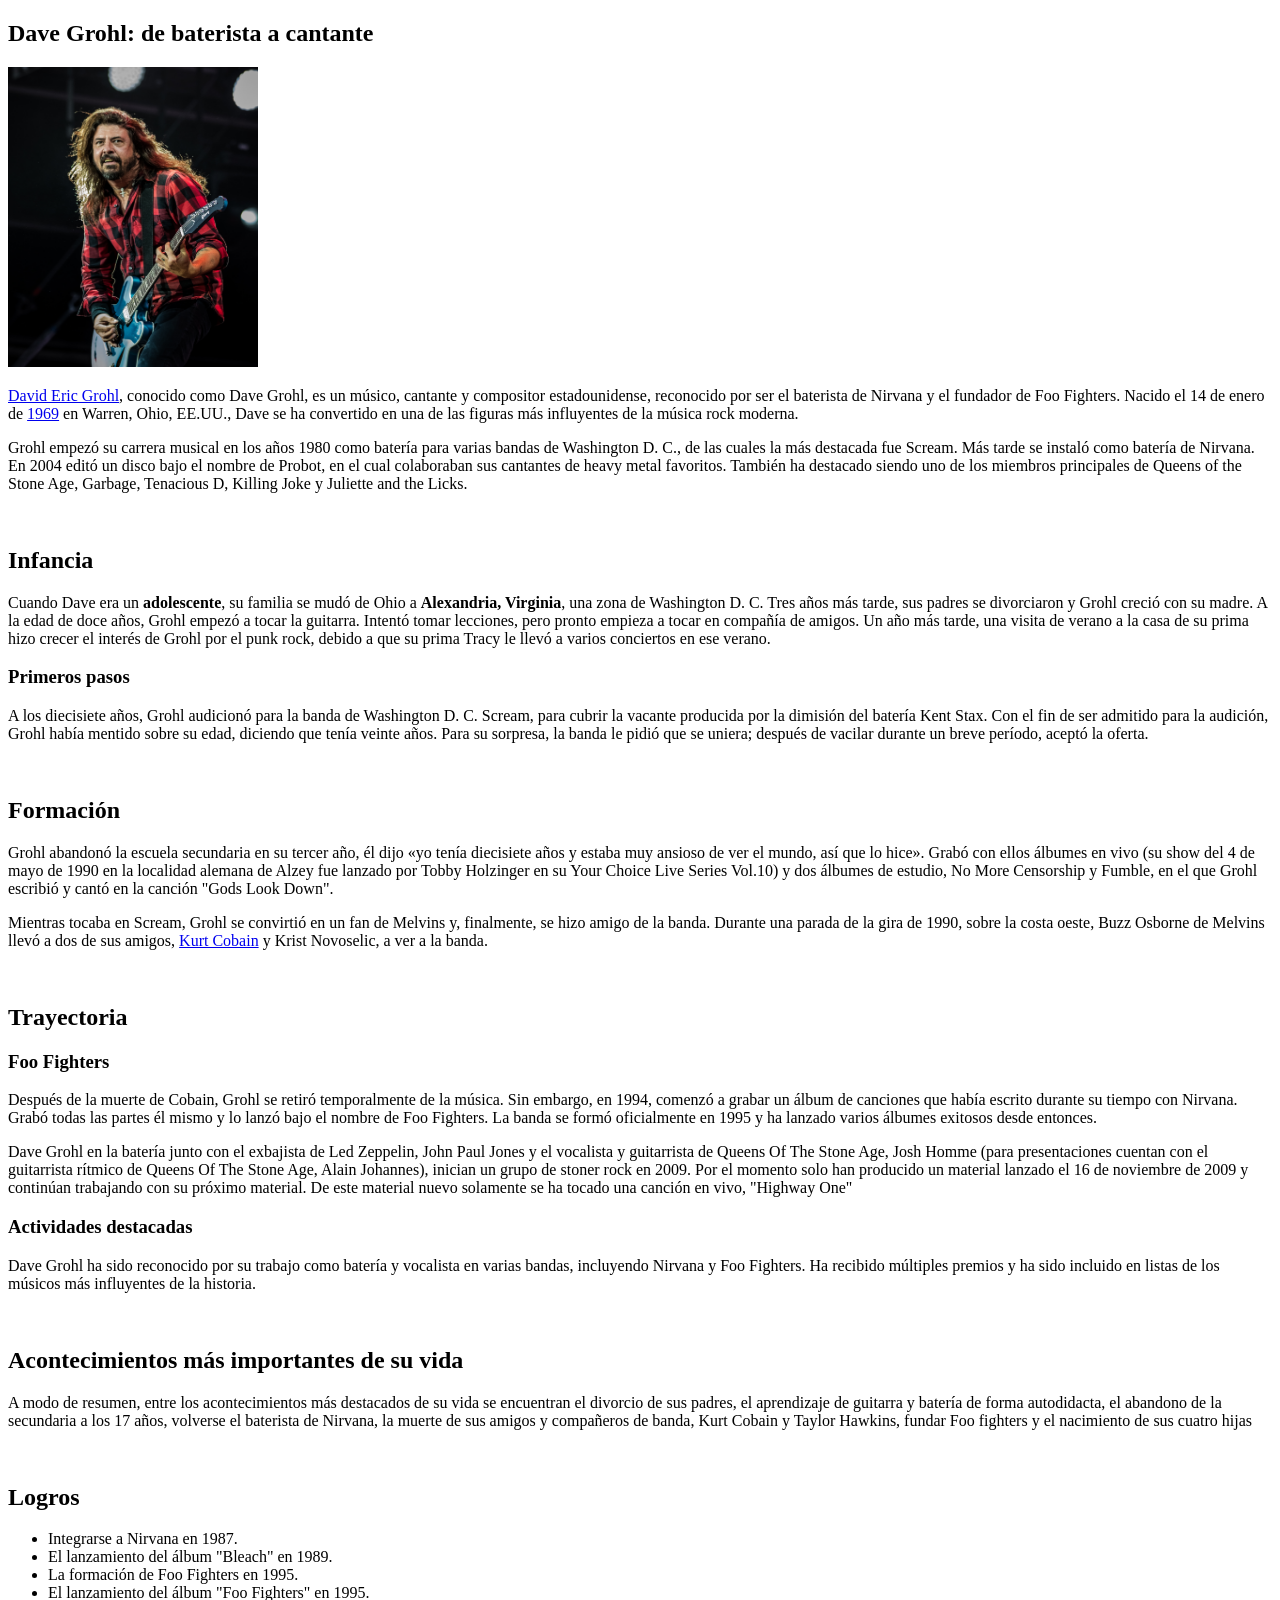
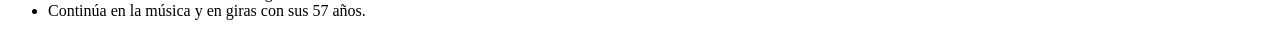
==== miPrimeraPag.html @ d561f899 "primer commit" ====
<!DOCTYPE html>
<html lang="es">
<head>
    <meta charset="UTF-8">
    <meta name="viewport" content="width=device-width, initial-scale=1.0">
    <title>Dave Grohl</title>
</head>
<body>
    <section>
        <h1>Dave Grohl: de baterista a cantante</h1>
        <img src="davegrohl.jpg" alt="Dave Grohl tocando la guitarra" width="250" height="300">
        <p><a href="https://es.wikipedia.org/wiki/Dave_Grohl">David Eric Grohl</a>, conocido como Dave Grohl, es un músico, cantante y compositor estadounidense, reconocido por ser el baterista de Nirvana y el fundador de Foo Fighters. Nacido el 14 de enero de <a href="https://es.wikipedia.org/wiki/1969">1969</a> en Warren, Ohio, EE.UU., Dave se ha convertido en una de las figuras más influyentes de la música rock moderna.</p>
        <p>Grohl empezó su carrera musical en los años 1980 como batería para varias bandas de Washington D. C., de las cuales la más destacada fue Scream. Más tarde se instaló como batería de Nirvana. En 2004 editó un disco bajo el nombre de Probot, en el cual colaboraban sus cantantes de heavy metal favoritos. También ha destacado siendo uno de los miembros principales de Queens of the Stone Age, Garbage, Tenacious D, Killing Joke y Juliette and the Licks.</p>
    </section>
    <br>
    <section>
        <h2>Infancia</h2>
        <p>Cuando Dave era un <strong>adolescente</strong>, su familia se mudó de Ohio a <strong>Alexandria, Virginia</strong>, una zona de Washington D. C. Tres años más tarde, sus padres se divorciaron y Grohl creció con su madre. A la edad de doce años, Grohl empezó a tocar la guitarra. Intentó tomar lecciones, pero pronto empieza a tocar en compañía de amigos. Un año más tarde, una visita de verano a la casa de su prima hizo crecer el interés de Grohl por el punk rock, debido a que su prima Tracy le llevó a varios conciertos en ese verano.</p>
        <h3>Primeros pasos</h3>
        <p>A los diecisiete años, Grohl audicionó para la banda de Washington D. C. Scream, para cubrir la vacante producida por la dimisión del batería Kent Stax. Con el fin de ser admitido para la audición, Grohl había mentido sobre su edad, diciendo que tenía veinte años. Para su sorpresa, la banda le pidió que se uniera; después de vacilar durante un breve período, aceptó la oferta. 
    </section>
    <br>
    <section>
        <h2>Formación</h2>
        <p>Grohl abandonó la escuela secundaria en su tercer año, él dijo «yo tenía diecisiete años y estaba muy ansioso de ver el mundo, así que lo hice». Grabó con ellos álbumes en vivo (su show del 4 de mayo de 1990 en la localidad alemana de Alzey fue lanzado por Tobby Holzinger en su Your Choice Live Series Vol.10) y dos álbumes de estudio, No More Censorship y Fumble, en el que Grohl escribió y cantó en la canción "Gods Look Down".</p>
        <p>Mientras tocaba en Scream, Grohl se convirtió en un fan de Melvins y, finalmente, se hizo amigo de la banda. Durante una parada de la gira de 1990, sobre la costa oeste, Buzz Osborne de Melvins llevó a dos de sus amigos, <a href="https://es.wikipedia.org/wiki/Kurt_Cobain" target="_blank">Kurt Cobain</a> y Krist Novoselic, a ver a la banda.</p>
    </section>
    <br>
    <section>
        <h2>Trayectoria</h2>
        <h3>Foo Fighters</h3>
        <p>Después de la muerte de Cobain, Grohl se retiró temporalmente de la música. Sin embargo, en 1994, comenzó a grabar un álbum de canciones que había escrito durante su tiempo con Nirvana. Grabó todas las partes él mismo y lo lanzó bajo el nombre de Foo Fighters. La banda se formó oficialmente en 1995 y ha lanzado varios álbumes exitosos desde entonces.</p>
        <p>Dave Grohl en la batería junto con el exbajista de Led Zeppelin, John Paul Jones y el vocalista y guitarrista de Queens Of The Stone Age, Josh Homme (para presentaciones cuentan con el guitarrista rítmico de Queens Of The Stone Age, Alain Johannes), inician un grupo de stoner rock en 2009. Por el momento solo han producido un material lanzado el 16 de noviembre de 2009 y continúan trabajando con su próximo material. De este material nuevo solamente se ha tocado una canción en vivo, "Highway One"</p>
        <h3>Actividades destacadas</h3>
        <p>Dave Grohl ha sido reconocido por su trabajo como batería y vocalista en varias bandas, incluyendo Nirvana y Foo Fighters. Ha recibido múltiples premios y ha sido incluido en listas de los músicos más influyentes de la historia.</p>
    </section>
    <br>
    <section>
        <h2>Acontecimientos más importantes de su vida</h2>
        <p>A modo de resumen, entre los acontecimientos más destacados de su vida se encuentran el divorcio de sus padres, el aprendizaje de guitarra y batería de forma autodidacta, el abandono de la secundaria a los 17 años, volverse el baterista de Nirvana, la muerte de sus amigos y compañeros de banda, Kurt Cobain y Taylor Hawkins, fundar Foo fighters y el nacimiento de sus cuatro hijas</p>
    </section>  
    <br>
    <section> 
        <h2>Logros</h2>
            <ul>
            <li>Integrarse a Nirvana en 1987.</li>
            <li>El lanzamiento del álbum "Bleach" en 1989.</li>
            <li>La formación de Foo Fighters en 1995.</li>
            <li>El lanzamiento del álbum "Foo Fighters" en 1995.</li>
            <li>Continúa en la música y en giras con sus 57 años.</li>
        </ul>
    </section>
</body>
</html>
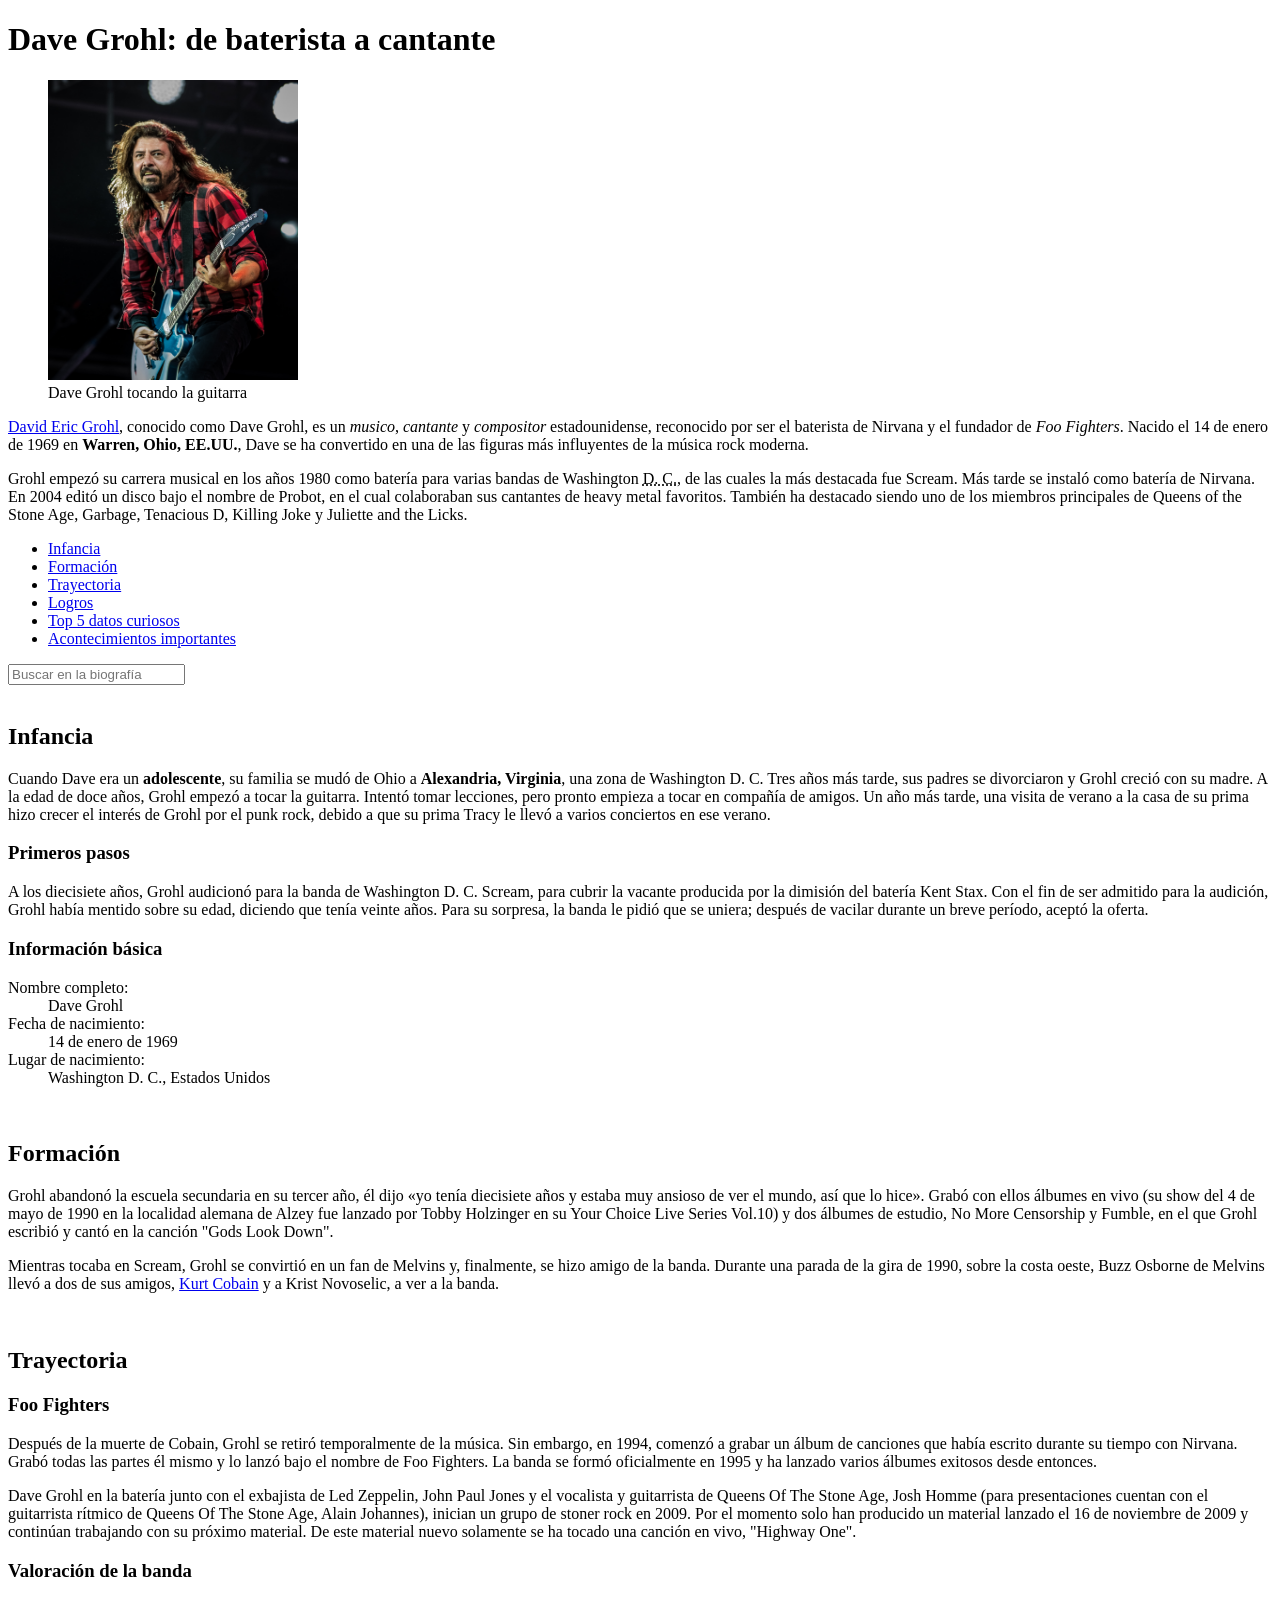
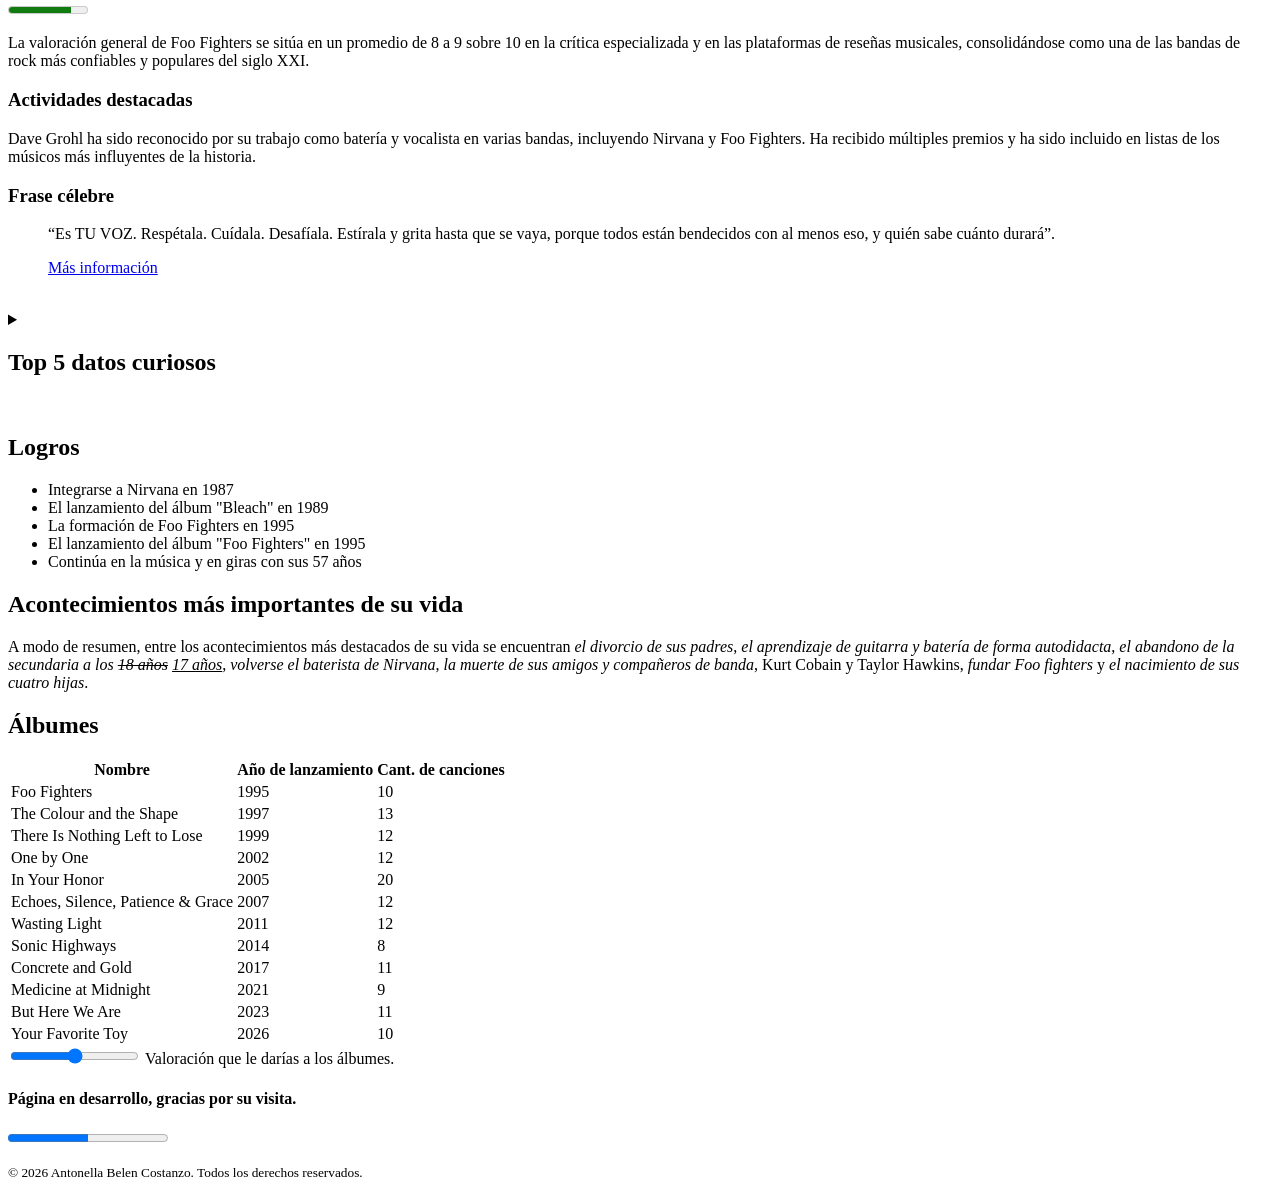
==== commit 871cd108: "Initial commit" ====
--- a/miPrimeraPag.html
+++ b/miPrimeraPag.html
@@ -1,54 +1,341 @@
-<!DOCTYPE html>
+<!doctype html>
 <html lang="es">
-<head>
-    <meta charset="UTF-8">
-    <meta name="viewport" content="width=device-width, initial-scale=1.0">
+  <head>
+    <meta charset="UTF-8" />
+    <meta name="viewport" content="width=device-width, initial-scale=1.0" />
     <title>Dave Grohl</title>
-</head>
-<body>
-    <section>
-        <h1>Dave Grohl: de baterista a cantante</h1>
-        <img src="davegrohl.jpg" alt="Dave Grohl tocando la guitarra" width="250" height="300">
-        <p><a href="https://es.wikipedia.org/wiki/Dave_Grohl">David Eric Grohl</a>, conocido como Dave Grohl, es un músico, cantante y compositor estadounidense, reconocido por ser el baterista de Nirvana y el fundador de Foo Fighters. Nacido el 14 de enero de <a href="https://es.wikipedia.org/wiki/1969">1969</a> en Warren, Ohio, EE.UU., Dave se ha convertido en una de las figuras más influyentes de la música rock moderna.</p>
-        <p>Grohl empezó su carrera musical en los años 1980 como batería para varias bandas de Washington D. C., de las cuales la más destacada fue Scream. Más tarde se instaló como batería de Nirvana. En 2004 editó un disco bajo el nombre de Probot, en el cual colaboraban sus cantantes de heavy metal favoritos. También ha destacado siendo uno de los miembros principales de Queens of the Stone Age, Garbage, Tenacious D, Killing Joke y Juliette and the Licks.</p>
-    </section>
-    <br>
-    <section>
-        <h2>Infancia</h2>
-        <p>Cuando Dave era un <strong>adolescente</strong>, su familia se mudó de Ohio a <strong>Alexandria, Virginia</strong>, una zona de Washington D. C. Tres años más tarde, sus padres se divorciaron y Grohl creció con su madre. A la edad de doce años, Grohl empezó a tocar la guitarra. Intentó tomar lecciones, pero pronto empieza a tocar en compañía de amigos. Un año más tarde, una visita de verano a la casa de su prima hizo crecer el interés de Grohl por el punk rock, debido a que su prima Tracy le llevó a varios conciertos en ese verano.</p>
-        <h3>Primeros pasos</h3>
-        <p>A los diecisiete años, Grohl audicionó para la banda de Washington D. C. Scream, para cubrir la vacante producida por la dimisión del batería Kent Stax. Con el fin de ser admitido para la audición, Grohl había mentido sobre su edad, diciendo que tenía veinte años. Para su sorpresa, la banda le pidió que se uniera; después de vacilar durante un breve período, aceptó la oferta. 
-    </section>
-    <br>
-    <section>
-        <h2>Formación</h2>
-        <p>Grohl abandonó la escuela secundaria en su tercer año, él dijo «yo tenía diecisiete años y estaba muy ansioso de ver el mundo, así que lo hice». Grabó con ellos álbumes en vivo (su show del 4 de mayo de 1990 en la localidad alemana de Alzey fue lanzado por Tobby Holzinger en su Your Choice Live Series Vol.10) y dos álbumes de estudio, No More Censorship y Fumble, en el que Grohl escribió y cantó en la canción "Gods Look Down".</p>
-        <p>Mientras tocaba en Scream, Grohl se convirtió en un fan de Melvins y, finalmente, se hizo amigo de la banda. Durante una parada de la gira de 1990, sobre la costa oeste, Buzz Osborne de Melvins llevó a dos de sus amigos, <a href="https://es.wikipedia.org/wiki/Kurt_Cobain" target="_blank">Kurt Cobain</a> y Krist Novoselic, a ver a la banda.</p>
-    </section>
-    <br>
-    <section>
-        <h2>Trayectoria</h2>
-        <h3>Foo Fighters</h3>
-        <p>Después de la muerte de Cobain, Grohl se retiró temporalmente de la música. Sin embargo, en 1994, comenzó a grabar un álbum de canciones que había escrito durante su tiempo con Nirvana. Grabó todas las partes él mismo y lo lanzó bajo el nombre de Foo Fighters. La banda se formó oficialmente en 1995 y ha lanzado varios álbumes exitosos desde entonces.</p>
-        <p>Dave Grohl en la batería junto con el exbajista de Led Zeppelin, John Paul Jones y el vocalista y guitarrista de Queens Of The Stone Age, Josh Homme (para presentaciones cuentan con el guitarrista rítmico de Queens Of The Stone Age, Alain Johannes), inician un grupo de stoner rock en 2009. Por el momento solo han producido un material lanzado el 16 de noviembre de 2009 y continúan trabajando con su próximo material. De este material nuevo solamente se ha tocado una canción en vivo, "Highway One"</p>
-        <h3>Actividades destacadas</h3>
-        <p>Dave Grohl ha sido reconocido por su trabajo como batería y vocalista en varias bandas, incluyendo Nirvana y Foo Fighters. Ha recibido múltiples premios y ha sido incluido en listas de los músicos más influyentes de la historia.</p>
-    </section>
-    <br>
-    <section>
-        <h2>Acontecimientos más importantes de su vida</h2>
-        <p>A modo de resumen, entre los acontecimientos más destacados de su vida se encuentran el divorcio de sus padres, el aprendizaje de guitarra y batería de forma autodidacta, el abandono de la secundaria a los 17 años, volverse el baterista de Nirvana, la muerte de sus amigos y compañeros de banda, Kurt Cobain y Taylor Hawkins, fundar Foo fighters y el nacimiento de sus cuatro hijas</p>
-    </section>  
-    <br>
-    <section> 
+  </head>
+  <body>
+    <header>
+      <h1>Dave Grohl: de baterista a cantante</h1>
+      <figure>
+        <img
+          src="davegrohl.jpg"
+          alt="Dave Grohl tocando la guitarra"
+          width="250"
+          height="300"
+        />
+        <figcaption>Dave Grohl tocando la guitarra</figcaption>
+      </figure>
+      <p>
+        <a href="https://es.wikipedia.org/wiki/Dave_Grohl">David Eric Grohl</a>,
+        conocido como Dave Grohl, es un <em>musico</em>, <em>cantante</em> y
+        <em>compositor</em> estadounidense, reconocido por ser el baterista de
+        Nirvana y el fundador de <dfn>Foo Fighters</dfn>. Nacido el
+        <time datetime="1969-01-14">14 de enero de 1969</time> en
+        <strong>Warren, Ohio, EE.UU.</strong>, Dave se ha convertido en una de
+        las figuras más influyentes de la música rock moderna.
+      </p>
+      <p>
+        Grohl empezó su carrera musical en los años 1980 como batería para
+        varias bandas de Washington
+        <abbr title="District of Columbia">D. C.</abbr>, de las cuales la más
+        destacada fue Scream. Más tarde se instaló como batería de Nirvana. En
+        2004 editó un disco bajo el nombre de Probot, en el cual colaboraban sus
+        cantantes de heavy metal favoritos. También ha destacado siendo uno de
+        los miembros principales de Queens of the Stone Age, Garbage, Tenacious
+        D, Killing Joke y Juliette and the Licks.
+      </p>
+      <nav>
+        <ul>
+          <li><a href="#infancia">Infancia</a></li>
+          <li><a href="#formacion">Formación</a></li>
+          <li><a href="#trayectoria">Trayectoria</a></li>
+          <li><a href="#logros">Logros</a></li>
+          <li><a href="#curiosidades">Top 5 datos curiosos</a></li>
+          <li><a href="#acontecimientos">Acontecimientos importantes</a></li>
+        </ul>
+      </nav>
+      <input type="search" placeholder="Buscar en la biografía" />
+    </header>
+    <br />
+    <main>
+      <section id="infancia">
+        <article>
+          <h2>Infancia</h2>
+          <p>
+            Cuando Dave era un <strong>adolescente</strong>, su familia se mudó
+            de Ohio a <strong>Alexandria, Virginia</strong>, una zona de
+            Washington D. C. Tres años más tarde, sus padres se divorciaron y
+            Grohl creció con su madre. A la edad de doce años, Grohl empezó a
+            tocar la guitarra. Intentó tomar lecciones, pero pronto empieza a
+            tocar en compañía de amigos. Un año más tarde, una visita de verano
+            a la casa de su prima hizo crecer el interés de Grohl por el punk
+            rock, debido a que su prima Tracy le llevó a varios conciertos en
+            ese verano.
+          </p>
+          <h3>Primeros pasos</h3>
+          <p>
+            A los diecisiete años, Grohl audicionó para la banda de Washington
+            D. C. Scream, para cubrir la vacante producida por la dimisión del
+            batería Kent Stax. Con el fin de ser admitido para la audición,
+            Grohl había mentido sobre su edad, diciendo que tenía veinte años.
+            Para su sorpresa, la banda le pidió que se uniera; después de
+            vacilar durante un breve período, aceptó la oferta.
+          </p>
+        </article>
+      </section>
+      <aside>
+        <h3>Información básica</h3>
+        <dl>
+          <dt>Nombre completo:</dt>
+          <dd>Dave Grohl</dd>
+          <dt>Fecha de nacimiento:</dt>
+          <dd><time datetime="1969-01-14">14 de enero de 1969</time></dd>
+          <dt>Lugar de nacimiento:</dt>
+          <dd>Washington D. C., Estados Unidos</dd>
+        </dl>
+      </aside>
+      <br />
+      <section id="formacion">
+        <article>
+          <h2>Formación</h2>
+          <p>
+            Grohl abandonó la escuela secundaria en su tercer año, él dijo «yo
+            tenía diecisiete años y estaba muy ansioso de ver el mundo, así que
+            lo hice». Grabó con ellos álbumes en vivo (su show del 4 de mayo de
+            1990 en la localidad alemana de Alzey fue lanzado por Tobby
+            Holzinger en su Your Choice Live Series Vol.10) y dos álbumes de
+            estudio, No More Censorship y Fumble, en el que Grohl escribió y
+            cantó en la canción "Gods Look Down".
+          </p>
+          <p>
+            Mientras tocaba en Scream, Grohl se convirtió en un fan de Melvins
+            y, finalmente, se hizo amigo de la banda. Durante una parada de la
+            gira de 1990, sobre la costa oeste, Buzz Osborne de Melvins llevó a
+            dos de sus amigos,
+            <a href="https://es.wikipedia.org/wiki/Kurt_Cobain" target="_blank"
+              ><span>Kurt Cobain</span></a
+            >
+            y a Krist Novoselic, a ver a la banda.
+          </p>
+        </article>
+      </section>
+      <br />
+      <section id="trayectoria">
+        <article>
+          <h2>Trayectoria</h2>
+          <h3>Foo Fighters</h3>
+          <p>
+            Después de la muerte de Cobain, Grohl se retiró temporalmente de la
+            música. Sin embargo, en 1994, comenzó a grabar un álbum de canciones
+            que había escrito durante su tiempo con Nirvana. Grabó todas las
+            partes él mismo y lo lanzó bajo el nombre de Foo Fighters. La banda
+            se formó oficialmente en 1995 y ha lanzado varios álbumes exitosos
+            desde entonces.
+          </p>
+          <p>
+            Dave Grohl en la batería junto con el exbajista de Led Zeppelin,
+            John Paul Jones y el vocalista y guitarrista de Queens Of The Stone
+            Age, Josh Homme (para presentaciones cuentan con el guitarrista
+            rítmico de Queens Of The Stone Age, Alain Johannes), inician un
+            grupo de stoner rock en 2009. Por el momento solo han producido un
+            material lanzado el 16 de noviembre de 2009 y continúan trabajando
+            con su próximo material. De este material nuevo solamente se ha
+            tocado una canción en vivo, "Highway One".
+          </p>
+          <h3>Valoración de la banda</h3>
+          <meter value="8" min="0" max="10"></meter>
+          <p>
+            La valoración general de Foo Fighters se sitúa en un promedio de 8 a
+            9 sobre 10 en la crítica especializada y en las plataformas de
+            reseñas musicales, consolidándose como una de las bandas de rock más
+            confiables y populares del siglo XXI.
+          </p>
+        </article>
+      </section>
+      <section id="actividades">
+        <article>
+          <h3>Actividades destacadas</h3>
+          <p>
+            Dave Grohl ha sido reconocido por su trabajo como batería y
+            vocalista en varias bandas, incluyendo Nirvana y Foo Fighters. Ha
+            recibido múltiples premios y ha sido incluido en listas de los
+            músicos más influyentes de la historia.
+          </p>
+          <h3>Frase célebre</h3>
+          <blockquote
+            cite="https://www.rockandpop.cl/2019/01/palabra-de-rockstar-20-citas-de-dave-grohl-para-recordar/"
+          >
+            <p>
+              <q
+                >Es TU VOZ. Respétala. Cuídala. Desafíala. Estírala y grita
+                hasta que se vaya, porque todos están bendecidos con al menos
+                eso, y quién sabe cuánto durará</q
+              >.
+            </p>
+            <a
+              href="https://www.rockandpop.cl/2019/01/palabra-de-rockstar-20-citas-de-dave-grohl-para-recordar/"
+              target="_blank"
+              >Más información</a
+            >
+          </blockquote>
+        </article>
+      </section>
+      <br />
+      <section id="curiosidades">
+        <details>
+          <summary><h2>Top 5 datos curiosos</h2></summary>
+          <ol>
+            <li>
+              El primer concierto que presenció fue de The Jackson 5 en la Ohio
+              State Fair teniendo <mark>2 años de edad</mark>.
+            </li>
+            <li>
+              Conoció la música punk a los <mark>13 años</mark> gracias a su
+              prima Tracy.
+            </li>
+            <li>
+              También a esa misma edad se introdujo en una banda de covers,
+              donde tocaron "Time is on my Side" de Rolling Stones, realizando
+              el show dentro de <mark>un geriátrico</mark>.
+            </li>
+            <li>
+              Siempre ha admitido que la versión instrumental de ‘Frankenstein’
+              de <mark>Edgar Winter</mark> es la que le hizo convertirse en
+              músico.
+            </li>
+            <li>Ha confesado que le cuesta escuchar música de Nirvana.</li>
+          </ol>
+        </details>
+      </section>
+      <br />
+      <section id="logros">
         <h2>Logros</h2>
-            <ul>
-            <li>Integrarse a Nirvana en 1987.</li>
-            <li>El lanzamiento del álbum "Bleach" en 1989.</li>
-            <li>La formación de Foo Fighters en 1995.</li>
-            <li>El lanzamiento del álbum "Foo Fighters" en 1995.</li>
-            <li>Continúa en la música y en giras con sus 57 años.</li>
+        <ul>
+          <li><data value="NIRVANA1987">Integrarse a Nirvana en 1987</data></li>
+          <li>
+            <data value="BLEACH1989"
+              >El lanzamiento del álbum "Bleach" en 1989</data
+            >
+          </li>
+          <li>
+            <data value="FOO_FIGHTERS1995"
+              >La formación de Foo Fighters en 1995</data
+            >
+          </li>
+          <li>
+            <data value="FOO_FIGHTERS_ALBUM1995"
+              >El lanzamiento del álbum "Foo Fighters" en 1995</data
+            >
+          </li>
+          <li>
+            <data value="CONTINUIDAD2026"
+              >Continúa en la música y en giras con sus 57 años</data
+            >
+          </li>
         </ul>
-    </section>
-</body>
-</html>+      </section>
+      <section id="acontecimientos">
+        <article>
+          <h2>Acontecimientos más importantes de su vida</h2>
+          <p>
+            A modo de resumen, entre los acontecimientos más destacados de su
+            vida se encuentran <cite> el divorcio de sus padres</cite>,
+            <cite
+              >el aprendizaje de guitarra y batería de forma autodidacta</cite
+            >,
+            <cite
+              >el abandono de la secundaria a los <del>18 años</del>
+              <ins>17 años</ins></cite
+            >, <cite>volverse el baterista de Nirvana</cite>,
+            <cite>la muerte de sus amigos y compañeros de banda</cite>, Kurt
+            Cobain y Taylor Hawkins, <cite>fundar Foo fighters</cite> y
+            <cite>el nacimiento de sus cuatro hijas</cite>.
+          </p>
+        </article>
+      </section>
+      <section>
+        <article>
+          <h2>Álbumes</h2>
+          <table>
+            <thead>
+              <tr>
+                <th>Nombre</th>
+                <th>Año de lanzamiento</th>
+                <th>Cant. de canciones</th>
+              </tr>
+            </thead>
+            <tbody>
+              <tr>
+                <td>Foo Fighters</td>
+                <td>1995</td>
+                <td>10</td>
+              </tr>
+              <tr>
+                <td>The Colour and the Shape</td>
+                <td>1997</td>
+                <td>13</td>
+              </tr>
+              <tr>
+                <td>There Is Nothing Left to Lose</td>
+                <td>1999</td>
+                <td>12</td>
+              </tr>
+              <tr>
+                <td>One by One</td>
+                <td>2002</td>
+                <td>12</td>
+              </tr>
+              <tr>
+                <td>In Your Honor</td>
+                <td>2005</td>
+                <td>20</td>
+              </tr>
+              <tr>
+                <td>Echoes, Silence, Patience & Grace</td>
+                <td>2007</td>
+                <td>12</td>
+              </tr>
+              <tr>
+                <td>Wasting Light</td>
+                <td>2011</td>
+                <td>12</td>
+              </tr>
+              <tr>
+                <td>Sonic Highways</td>
+                <td>2014</td>
+                <td>8</td>
+              </tr>
+              <tr>
+                <td>Concrete and Gold</td>
+                <td>2017</td>
+                <td>11</td>
+              </tr>
+              <tr>
+                <td>Medicine at Midnight</td>
+                <td>2021</td>
+                <td>9</td>
+              </tr>
+              <tr>
+                <td>But Here We Are</td>
+                <td>2023</td>
+                <td>11</td>
+              </tr>
+              <tr>
+                <td>Your Favorite Toy</td>
+                <td>2026</td>
+                <td>10</td>
+              </tr>
+            </tbody>
+          </table>
+        </article>
+      </section>
+      <form id="example-form">
+        <input type="range" id="b" name="b" value="50" />
+        <output name="result" for="a b"
+          >Valoración que le darías a los álbumes.</output
+        >
+      </form>
+    </main>
+  </body>
+  <footer>
+    <h4>Página en desarrollo, gracias por su visita.</h4>
+    <progress value="50" min="0" max="100"></progress>
+    <p>
+      <small>
+        &copy; 2026 Antonella Belen Costanzo. Todos los derechos reservados.
+      </small>
+    </p>
+  </footer>
+</html>
